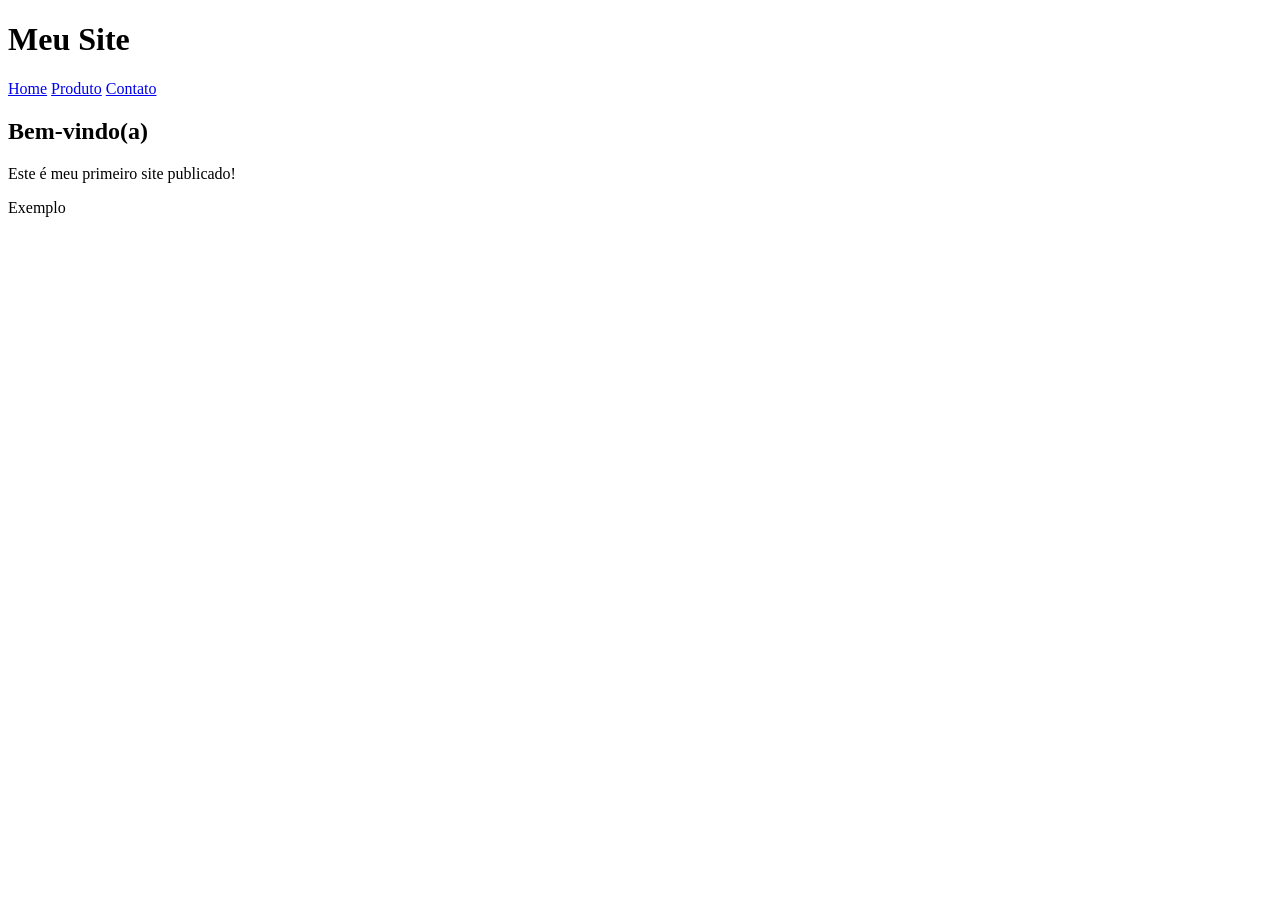
==== index.html @ 64701ce7 "Add files via upload" ====
<!DOCTYPE html>
<html lang="pt-br">
<head>
    <meta charset="UTF-8">
    <meta name="viewport" content="width=device-width, initial-scale=1.0">
    <title>Meu Site</title>
</head>
<body>
    <header>
        <h1>Meu Site</h1>
        <nav>
            <a href="index.html">Home</a>
            <a href="produtos.html">Produto</a>
            <a href="contato.html">Contato</a>
        </nav>
    </header>
    <main>
        <h2>Bem-vindo(a)</h2>
        <p>Este é meu primeiro site publicado!</p>
    </main>
    <footer>
        <p>Exemplo</p>
    </footer>
</body>
</html>
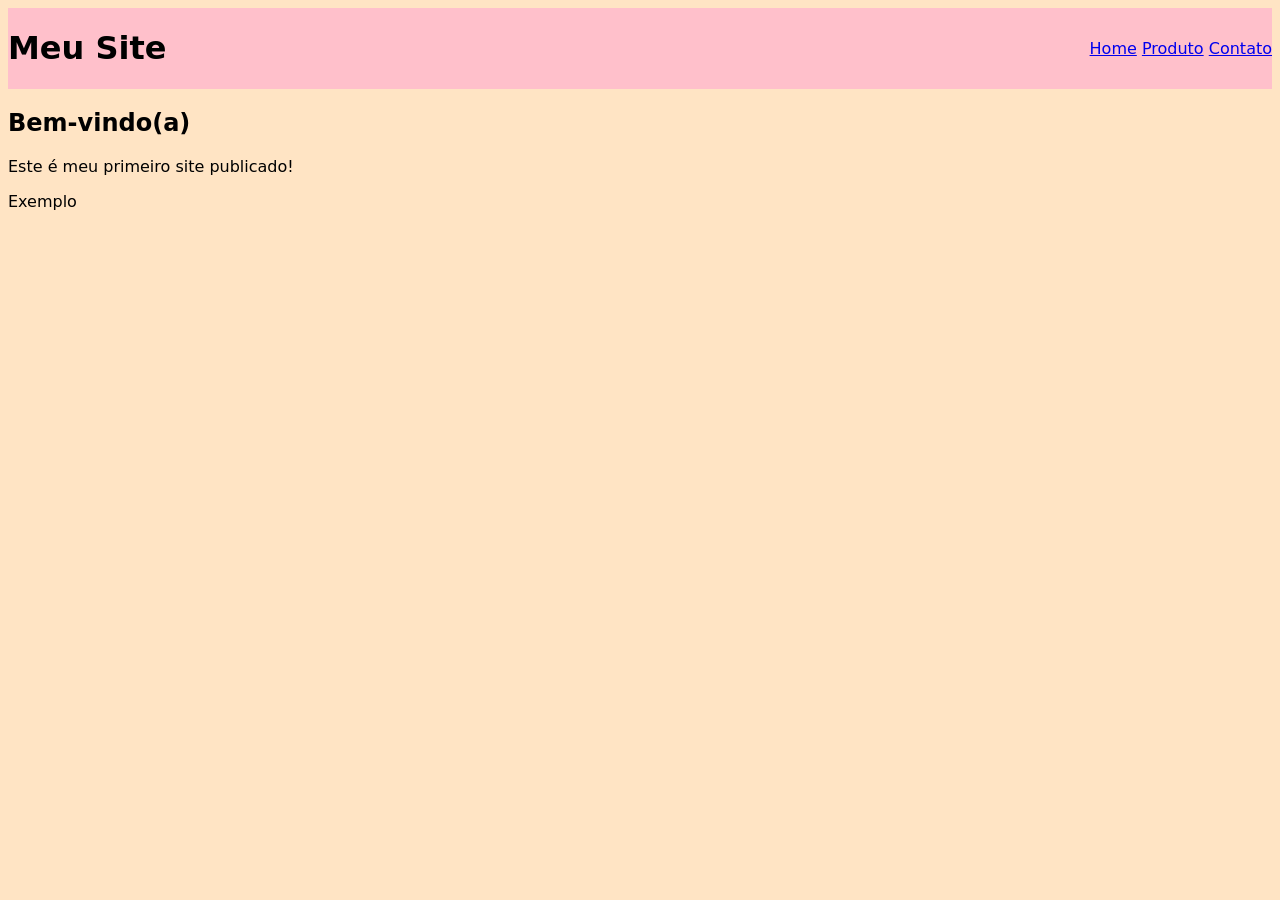
==== commit b8982622: "a" ====
--- a/index.html
+++ b/index.html
@@ -4,6 +4,7 @@
     <meta charset="UTF-8">
     <meta name="viewport" content="width=device-width, initial-scale=1.0">
     <title>Meu Site</title>
+    <link rel="stylesheet" href="css/estilo.css">
 </head>
 <body>
     <header>
--- a/css/estilo.css
+++ b/css/estilo.css
@@ -0,0 +1,13 @@
+*, *::before, *::after {box-sizing: border-box;}
+
+body {
+    font-family: system-ui, -apple-system, BlinkMacSystemFont, 'Segoe UI', Roboto, Oxygen, Ubuntu, Cantarell, 'Open Sans', 'Helvetica Neue', sans-serif;
+    background-color: bisque;
+}
+
+header {
+    background-color: pink;
+    display: flex;
+    justify-content: space-between;
+    align-items: center;
+}
